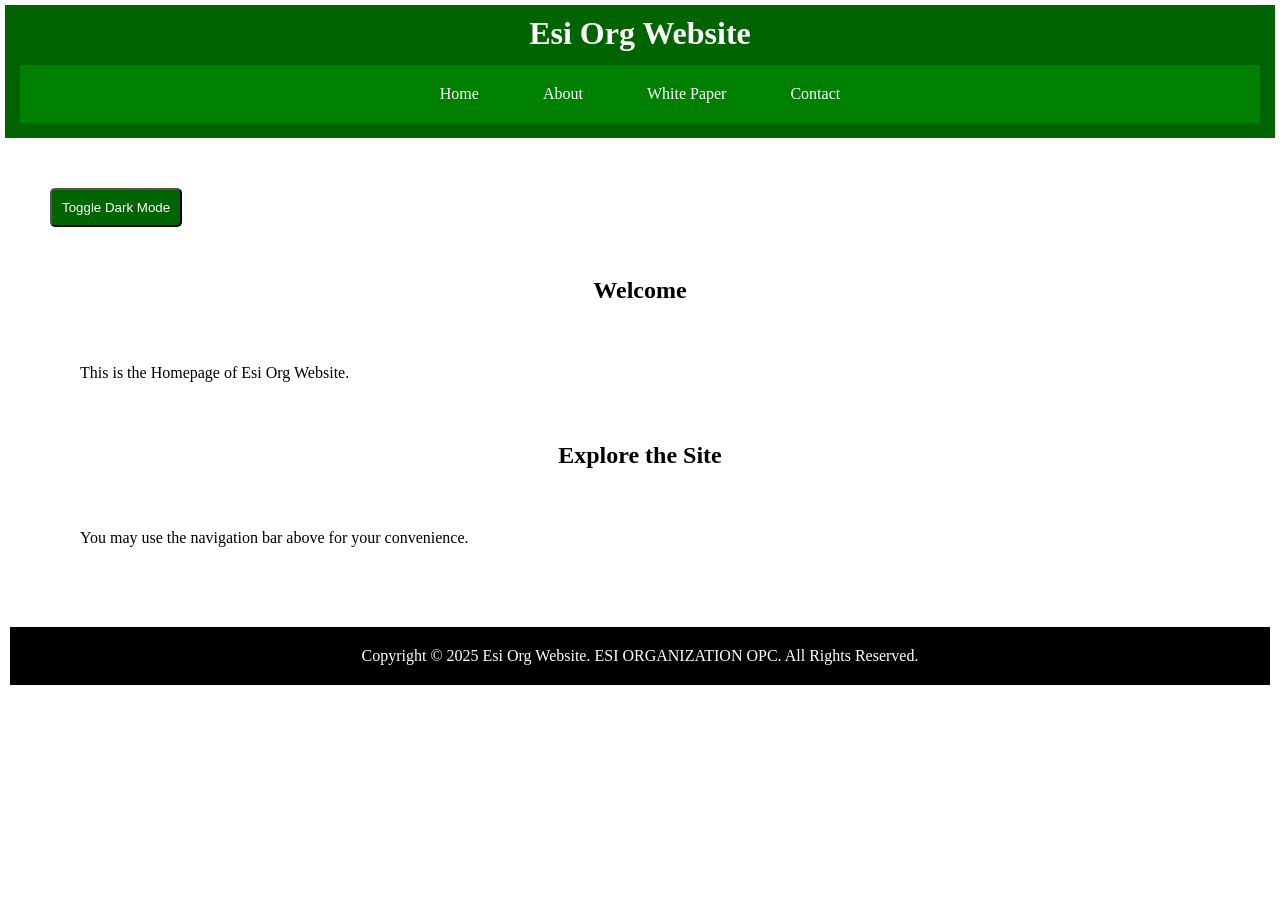
==== index.html @ aab05557 "Update index.html" ====
<!DOCTYPE html>

<html lang="en">
    <head>
        <meta charset="utf-8">
        <meta 
            name="viewport" 
            content="width=device-width, initial-scale=1.0"
        />
        <title>EO WEBSITE</title>
        <link rel="icon" href="favicon/favicon.ico" type="image/x-icon">
        <link rel="stylesheet" href="genstyle/global.css">
    </head>

    <body>
        <header>
            <div>
                <h1>
                    <a 
                        href="index.html">
                            Esi Org Website
                    </a>
                </h1>
            </div>
            <div>
                <nav>
                    <ul>
                        <li>
                            <a href="index.html">Home</a>
                        </li>
                        <li>
                            <a href="about.html">About</a>
                        </li>
                        <li>
                            <a href="wp.html">White Paper</a>
                        </li>
                        <li>
                            <a href="">Contact</a>
                        </li>
                    </ul>
                </nav>
            </div>
        </header>

        <main>
            <section>
                <button id="dark-toggle" class="button">Toggle Dark Mode</button>
            </section>
            <section>
                <div>
                    <h2>Welcome</h2>
                    <p>
                        This is the Homepage of Esi Org Website.
                    </p>
                </div>
            </section>
            <section>
                <div>
                    <h2>Explore the Site</h2>
                    <p>
                        You may use the navigation bar above for your convenience.
                    </p>
                </div>
            </section>
        </main>

        <footer>
            <section>
                <div>
                    <p>
                        Copyright &copy; 2025 
                        Esi Org Website.
                        ESI ORGANIZATION OPC.
                        All Rights Reserved.
                    </p>
                </div>
            </section>
        </footer>
        <script src="toggle.js"></script>
    </body>
</html>
---- genstyle/global.css ----
/*Global Style */

* {
    margin: 0;
    padding: 0;
}

body.dark * {
    background-color: black;
    color: white;
}

header {
    margin: 5px;
    padding: 5px;
    background-color: darkgreen;
    color: white;
    text-align: center;
}

header h1 {
    margin: 2.5px;
    padding: 2.5px;
    color: white;
}

header h1 a {
    color: white;
    text-decoration: none;
}


header p {
    margin: 10px;
    padding: 10px;
    color: white;
}

header a {
    color: white;
    padding: 10px;
    margin: 10px;
    text-align: center;
    text-decoration: none;
}

nav {
    margin: 10px;
    padding: 10px;
    background-color: green;
    color: white;
    text-align: center;
    text-decoration: none;
}

nav ul {
    color: white;
    display: inline-block;
    list-style-type: none;
    text-decoration: none;
    padding: 5px;
    margin: 5px;
}

nav ul li {
    color: white;
    text-decoration: none;
    margin: 5px;
    padding: 5px;
    display: inline;
}

body.dark {
    background-color: black;
}


main {
    color: black;
    margin: 20px;
    padding: 20px;
}

main h1, main h2, main h3 {
    text-align: center;
    margin: 20px;
    padding:20px;
}

main p {
    text-align: left;
    margin: 20px;
    padding: 20px;
}

main ul {
    margin: 10px;
    padding: 10px;
    display: inline-block;
    text-decoration: none;
}

main ul li {
    margin: 10px;
    padding: 10px;
    text-decoration: none;
}

footer.dark {
    background-color: black;
}

footer {
    text-align: center;
    margin: 10px;
    padding: 20px;
    background-color: black;
    color: white;
}

footer a {
    color: lightgreen;
    text-decoration: none;
}

footer a:hover {
    text-decoration: underline;
}

.button {
    display: inline-block;
    padding: 10px;
    margin: 10px;
    background-color: darkgreen;
    color: white;
    text-decoration: none;
    border-radius: 5px;
}

.button:hover {
    background-color: green;
}

form {
    margin: 20px auto;
    width: 300px;
    display: flex;
    flex-direction: column;
}

form input,
form textarea {
    margin-bottom: 10px;
    padding: 10px;
    font-size: 16px;
}

form button {
    padding: 10px;
    background-color: #28a745;
    color: white;
    border: none;
    cursor: pointer;
}

form button:hover {
    background-color: #218838;
}
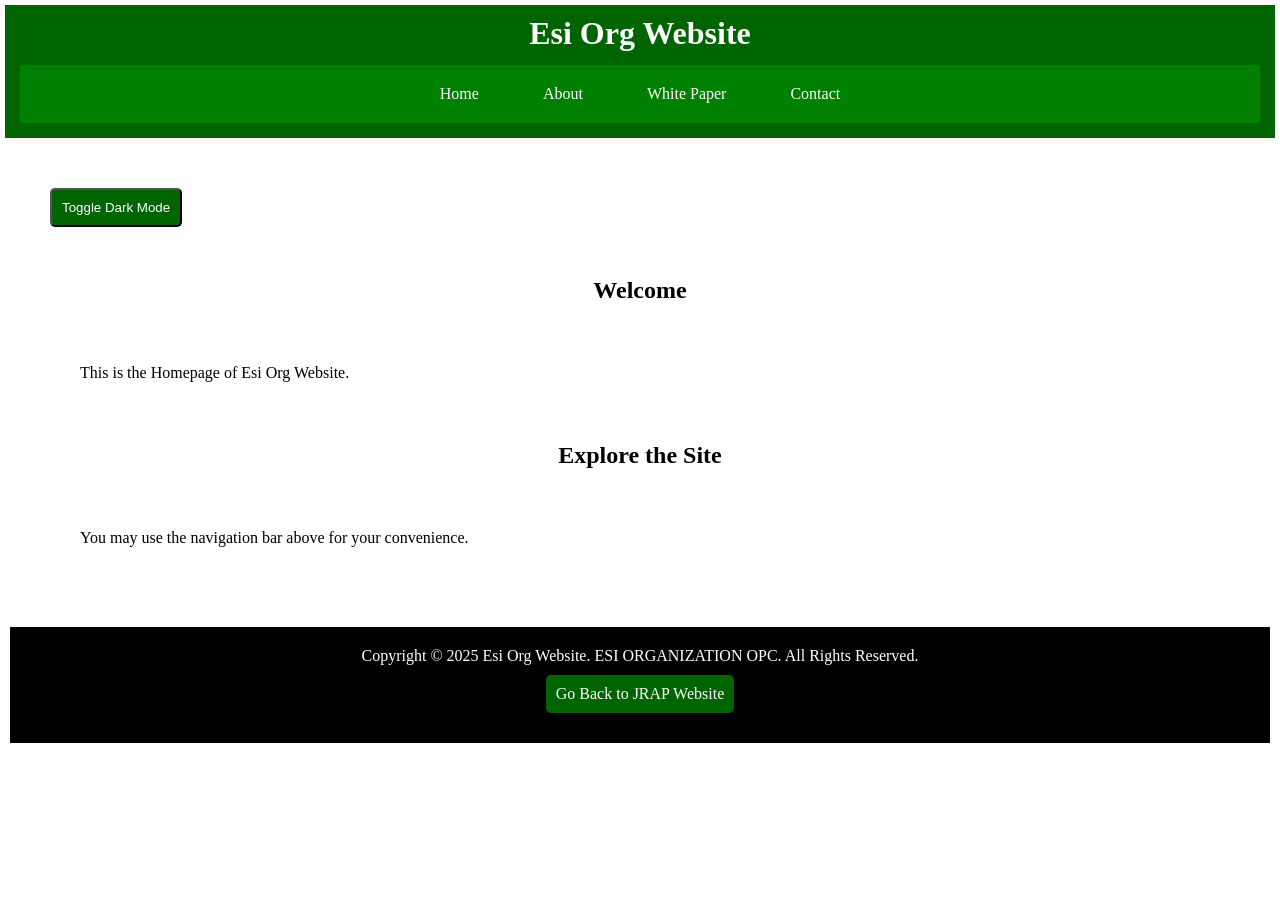
==== commit d5b8c959: "Update index.html" ====
--- a/index.html
+++ b/index.html
@@ -7,6 +7,9 @@
             name="viewport" 
             content="width=device-width, initial-scale=1.0"
         />
+        <!--
+        <meta http-equiv="refresh" content="0; url=/error/error.html">
+        -->
         <title>EO WEBSITE</title>
         <link rel="icon" href="favicon/favicon.ico" type="image/x-icon">
         <link rel="stylesheet" href="genstyle/global.css">
@@ -47,6 +50,16 @@
                 <button id="dark-toggle" class="button">Toggle Dark Mode</button>
             </section>
             <section>
+                <div id="popup" class="popup_hidden">
+                  <div class="popup-box">
+                    <h3>Stay in the Loop!</h3>
+                    <p>Subscribe to receive updates, newsletters, newspapers, or announcements.</p>
+                    <button onclick="location.href='subscribe.html'">Yes, Sign Me Up</button>
+                    <button onclick="closePopup()">No, Thanks</button>
+                  </div>
+                </div>
+            </section>
+            <section>
                 <div>
                     <h2>Welcome</h2>
                     <p>
@@ -73,9 +86,17 @@
                         ESI ORGANIZATION OPC.
                         All Rights Reserved.
                     </p>
+                    <p>
+                        <a 
+                            href="https://nico-liao0918.github.io/JRAPW/" 
+                            class="button">
+                                Go Back to JRAP Website
+                        </a>
+                    </p>
                 </div>
             </section>
         </footer>
         <script src="toggle.js"></script>
+        <script src="popup.js" defer></script>
     </body>
 </html>
--- a/genstyle/global.css
+++ b/genstyle/global.css
@@ -1,15 +1,40 @@
-/*Global Style */
-
+/* Global Style CSS */
+
+/* ============================= */
+/*        GLOBAL RESET          */
+/* ============================= */
 * {
     margin: 0;
     padding: 0;
 }
 
+
+/* ============================= */
+/*         DARK MODE            */
+/* ============================= */
 body.dark * {
     background-color: black;
     color: white;
 }
 
+body.dark {
+    background-color: black;
+    color: white;
+}
+
+header.dark {
+    background-color: black;
+    color: white;
+}
+
+footer.dark {
+    background-color: black;
+}
+
+
+/* ============================= */
+/*            HEADER            */
+/* ============================= */
 header {
     margin: 5px;
     padding: 5px;
@@ -29,7 +54,6 @@
     text-decoration: none;
 }
 
-
 header p {
     margin: 10px;
     padding: 10px;
@@ -44,6 +68,10 @@
     text-decoration: none;
 }
 
+
+/* ============================= */
+/*         NAVIGATION           */
+/* ============================= */
 nav {
     margin: 10px;
     padding: 10px;
@@ -70,21 +98,22 @@
     display: inline;
 }
 
-body.dark {
-    background-color: black;
-}
-
-
+
+/* ============================= */
+/*             MAIN             */
+/* ============================= */
 main {
     color: black;
     margin: 20px;
     padding: 20px;
 }
 
-main h1, main h2, main h3 {
+main h1,
+main h2,
+main h3 {
     text-align: center;
     margin: 20px;
-    padding:20px;
+    padding: 20px;
 }
 
 main p {
@@ -106,10 +135,10 @@
     text-decoration: none;
 }
 
-footer.dark {
-    background-color: black;
-}
-
+
+/* ============================= */
+/*            FOOTER            */
+/* ============================= */
 footer {
     text-align: center;
     margin: 10px;
@@ -127,6 +156,10 @@
     text-decoration: underline;
 }
 
+
+/* ============================= */
+/*         BUTTON STYLE         */
+/* ============================= */
 .button {
     display: inline-block;
     padding: 10px;
@@ -141,6 +174,10 @@
     background-color: green;
 }
 
+
+/* ============================= */
+/*        FORM STYLING          */
+/* ============================= */
 form {
     margin: 20px auto;
     width: 300px;
@@ -149,20 +186,70 @@
 }
 
 form input,
-form textarea {
+form textarea,
+form label {
     margin-bottom: 10px;
     padding: 10px;
     font-size: 16px;
 }
 
 form button {
-    padding: 10px;
-    background-color: #28a745;
-    color: white;
+    display: inline-block;
+    padding: 10px;
+    margin: 10px;
+    background-color: darkgreen;
+    color: white;
+    text-decoration: none;
+    border-radius: 5px;
+}
+
+form button:hover {
+    background-color: green;
+}
+
+
+/* ============================= */
+/*       POPUP / MODAL STYLE    */
+/* ============================= */
+.popup {
+    position: fixed;
+    top: 0;
+    left: 0;
+    width: 100%;
+    height: 100%;
+    background: rgba(0, 0, 0, 0.6);
+    display: flex;
+    justify-content: center;
+    align-items: center;
+    z-index: 9999;
+}
+
+.popup-box {
+    background: #fff;
+    padding: 20px 30px;
+    border-radius: 10px;
+    text-align: center;
+    box-shadow: 0 0 10px #000;
+}
+
+.popup-box h3 {
+    margin: 0 0 10px;
+}
+
+.popup-box button {
+    margin: 10px;
+    padding: 10px 15px;
     border: none;
+    background-color: #007BFF;
+    color: white;
     cursor: pointer;
-}
-
-form button:hover {
-    background-color: #218838;
-}+    border-radius: 5px;
+}
+
+.popup-box button:last-child {
+    background-color: gray;
+}
+
+.popup_hidden {
+    display: none;
+}
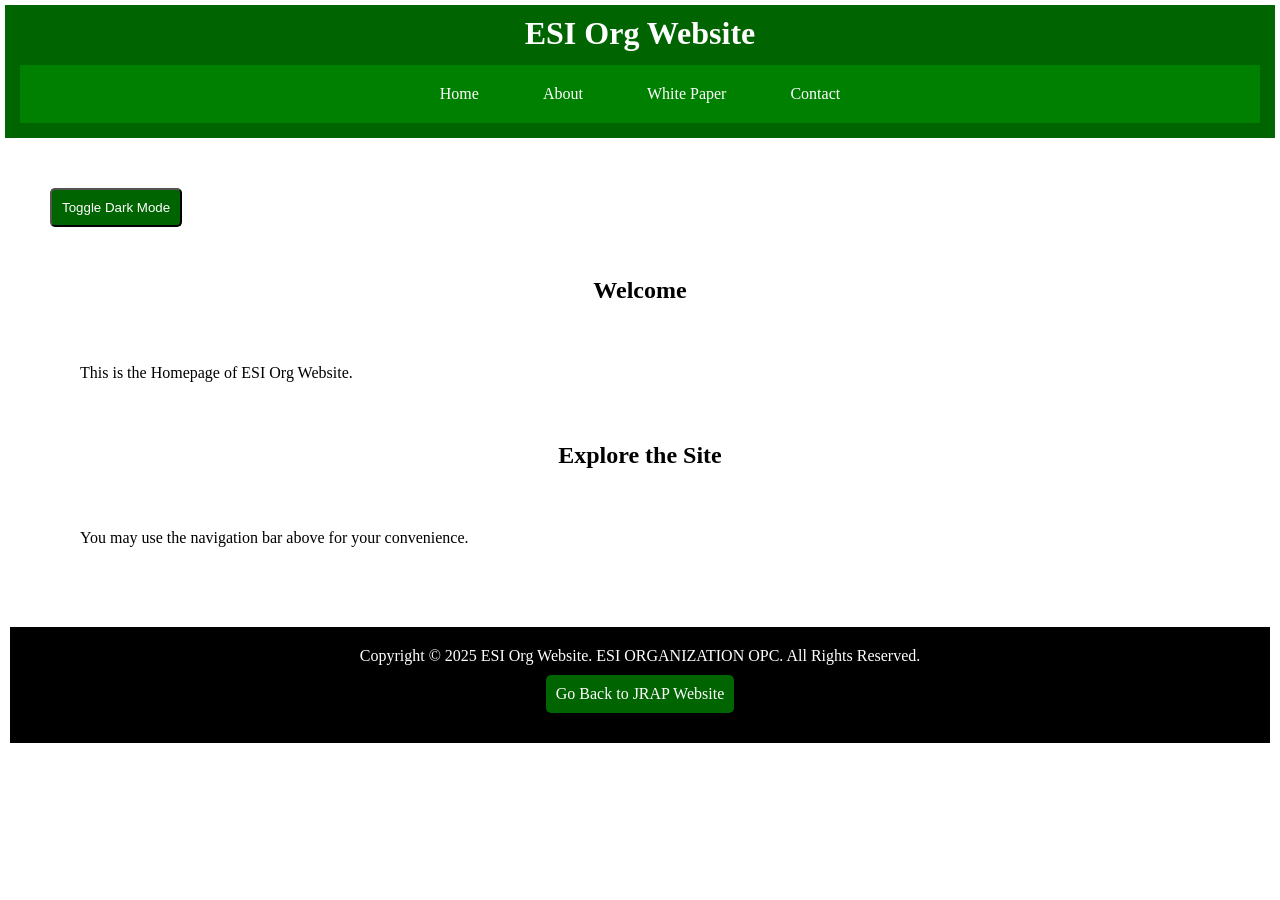
==== commit 6ab9ee3e: "Update index.html" ====
--- a/index.html
+++ b/index.html
@@ -21,7 +21,7 @@
                 <h1>
                     <a 
                         href="index.html">
-                            Esi Org Website
+                            ESI Org Website
                     </a>
                 </h1>
             </div>
@@ -38,7 +38,7 @@
                             <a href="wp.html">White Paper</a>
                         </li>
                         <li>
-                            <a href="">Contact</a>
+                            <a href="contact.html">Contact</a>
                         </li>
                     </ul>
                 </nav>
@@ -63,7 +63,7 @@
                 <div>
                     <h2>Welcome</h2>
                     <p>
-                        This is the Homepage of Esi Org Website.
+                        This is the Homepage of ESI Org Website.
                     </p>
                 </div>
             </section>
@@ -82,7 +82,7 @@
                 <div>
                     <p>
                         Copyright &copy; 2025 
-                        Esi Org Website.
+                        ESI Org Website.
                         ESI ORGANIZATION OPC.
                         All Rights Reserved.
                     </p>
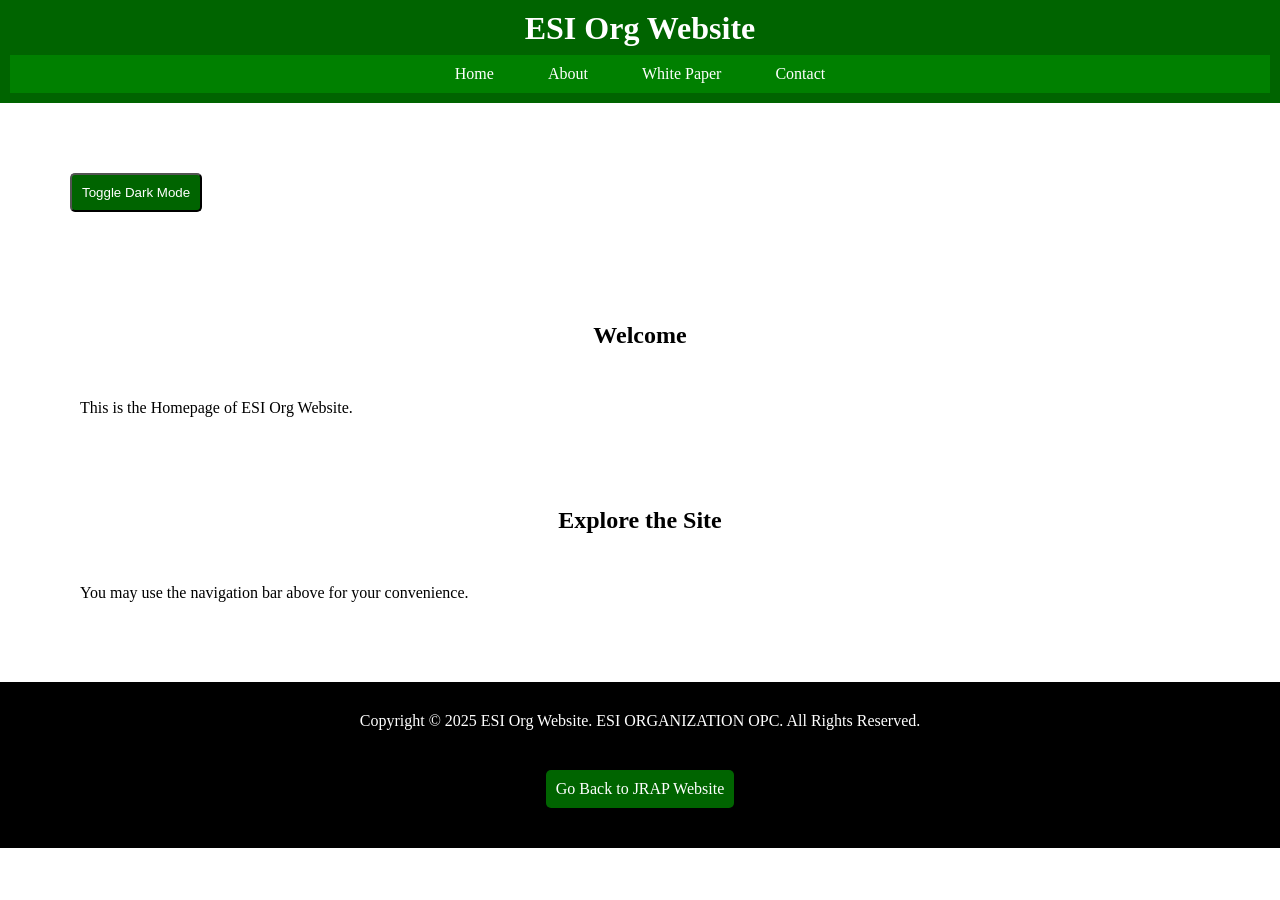
==== commit 00c21244: "Add repo.css stylesheet to all HTML pages Included the 'styles/repo.css' stylesheet in all main HTML" ====
--- a/index.html
+++ b/index.html
@@ -8,11 +8,12 @@
             content="width=device-width, initial-scale=1.0"
         />
         <!--
-        <meta http-equiv="refresh" content="0; url=/error/error.html">
+        <meta http-equiv="refresh" content="0; url=error.html">
         -->
         <title>EO WEBSITE</title>
         <link rel="icon" href="favicon/favicon.ico" type="image/x-icon">
         <link rel="stylesheet" href="genstyle/global.css">
+        <link rel="stylesheet" href="styles/repo.css">
     </head>
 
     <body>
@@ -27,7 +28,8 @@
             </div>
             <div>
                 <nav>
-                    <ul>
+                    <button id="menu-toggle">☰ Menu</button>
+                    <ul id="menu-list" class="hidden">
                         <li>
                             <a href="index.html">Home</a>
                         </li>
@@ -97,6 +99,7 @@
             </section>
         </footer>
         <script src="toggle.js"></script>
+        <script src="menu.js"></script>
         <script src="popup.js" defer></script>
     </body>
 </html>
--- a/genstyle/global.css
+++ b/genstyle/global.css
@@ -8,7 +8,6 @@
     padding: 0;
 }
 
-
 /* ============================= */
 /*         DARK MODE            */
 /* ============================= */
@@ -31,12 +30,14 @@
     background-color: black;
 }
 
+body.dark #menu-toggle {
+  color: white;
+}
 
 /* ============================= */
 /*            HEADER            */
 /* ============================= */
 header {
-    margin: 5px;
     padding: 5px;
     background-color: darkgreen;
     color: white;
@@ -68,13 +69,12 @@
     text-decoration: none;
 }
 
-
 /* ============================= */
 /*         NAVIGATION           */
 /* ============================= */
 nav {
-    margin: 10px;
-    padding: 10px;
+    margin: 5px;
+    padding: 5px;
     background-color: green;
     color: white;
     text-align: center;
@@ -87,17 +87,76 @@
     list-style-type: none;
     text-decoration: none;
     padding: 5px;
-    margin: 5px;
 }
 
 nav ul li {
     color: white;
     text-decoration: none;
-    margin: 5px;
     padding: 5px;
     display: inline;
 }
 
+#menu-toggle {
+  display: none;
+}
+
+#menu-list {
+    display: block;
+}
+
+/* ============================= */
+/* MOBILE & TABLET STYLES (up to 1024px) */
+/* ============================= */
+
+@media (max-width: 1024px) {
+    #menu-toggle {
+        display: block;
+        margin: 1rem auto; /* this centers it horizontally */
+        font-size: 1.5rem;
+        background: none;
+        color: white;
+        border: none;
+        cursor: pointer;
+    }
+
+    #menu-list.hidden {
+        display: none;
+    }
+
+    #menu-list {
+        display: block; 
+        text-align: center;
+    }
+
+    #menu-list li {
+        display: block;
+        margin: 10px 0;
+        transition: all 0.3s ease;
+    }
+
+    .category {
+        flex-direction: column;
+        align-items: center;
+      }
+    
+      .category li {
+        width: 80%; /* Make items take more horizontal space */
+        margin-bottom: 10px;
+      }
+    
+      .categories {
+        flex-direction: column;
+      }
+    
+      .cate {
+        padding: 5px;
+      }
+    
+      h2 {
+        font-size: 1.2rem;
+        padding: 10px;
+      }
+}
 
 /* ============================= */
 /*             MAIN             */
@@ -135,14 +194,11 @@
     text-decoration: none;
 }
 
-
 /* ============================= */
 /*            FOOTER            */
 /* ============================= */
 footer {
     text-align: center;
-    margin: 10px;
-    padding: 20px;
     background-color: black;
     color: white;
 }
@@ -156,7 +212,6 @@
     text-decoration: underline;
 }
 
-
 /* ============================= */
 /*         BUTTON STYLE         */
 /* ============================= */
@@ -174,6 +229,18 @@
     background-color: green;
 }
 
+.buton {
+    display: inline-flex;
+    padding: 10px;
+    background-color: darkgreen;
+    color: white;
+    text-decoration: none;
+    border-radius: 5px;
+}
+
+.buton:hover {
+    background-color: green;
+}
 
 /* ============================= */
 /*        FORM STYLING          */
@@ -206,7 +273,6 @@
 form button:hover {
     background-color: green;
 }
-
 
 /* ============================= */
 /*       POPUP / MODAL STYLE    */
--- a/styles/repo.css
+++ b/styles/repo.css
@@ -0,0 +1,77 @@
+/* Repo Styles */
+
+.popup {
+  position: fixed;
+  top: 0; left: 0;
+  width: 100%; height: 100%;
+  background: rgba(0,0,0,0.6);
+  display: flex;
+  justify-content: center;
+  align-items: center;
+  z-index: 9999;
+}
+
+.popup-box {
+  background: #fff;
+  padding: 20px 30px;
+  border-radius: 10px;
+  text-align: center;
+  box-shadow: 0 0 10px #000;
+}
+
+.popup-box h3 {
+  margin: 0 0 10px;
+}
+
+.popup-box button {
+  margin: 10px;
+  padding: 10px 15px;
+  border: none;
+  background-color: #007BFF;
+  color: white;
+  cursor: pointer;
+  border-radius: 5px;
+}
+
+.popup-box button:last-child {
+  background-color: gray;
+}
+
+.hidden {
+  display: none;
+}
+
+.containers {
+    align-items: center;
+    display: inline-block;
+    color: black;
+    margin: 15px;
+    padding: 15px;
+    max-width: 500px;
+    max-height: 500px;
+}
+
+.contents {
+    align-items: left;
+    display: block;
+    margin: 10px;
+    padding: 10px;
+}
+
+section {
+    align-items: center;
+    margin: 10px;
+    padding: 10px;
+}
+
+section div h3, section div p {
+    margin: 10px;
+    padding: 10px;
+}
+
+section div ul, section div ul li {
+    text-decoration: none;
+    list-style-type: none;
+    padding: 10x;
+    margin: 10px;
+}
